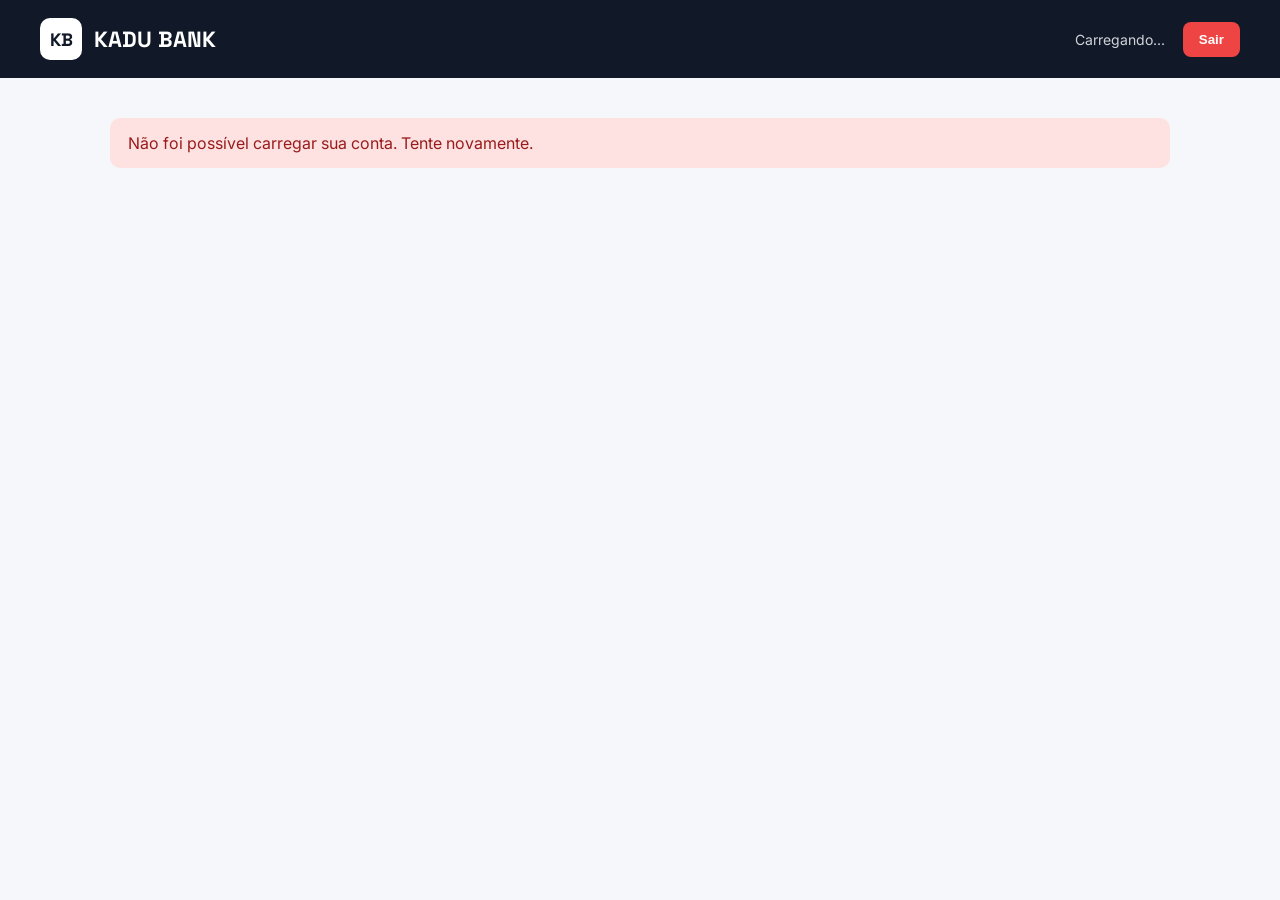
==== src/main/resources/static/index.html @ 9077492c "Try return balance" ====
<!DOCTYPE html>
<html lang="pt-BR">

<head>
  <meta charset="UTF-8">
  <meta name="viewport" content="width=device-width, initial-scale=1.0">

  <title>Kadu Bank</title>

  <link rel="preconnect" href="https://fonts.googleapis.com">
  <link rel="preconnect" href="https://fonts.gstatic.com" crossorigin>

  <link
          href="https://fonts.googleapis.com/css2?family=Space+Grotesk:wght@500;600;700&family=Inter:wght@400;500;600&display=swap"
          rel="stylesheet">

  <style>

    * {
      margin: 0;
      padding: 0;
      box-sizing: border-box;
    }

    body {
      min-height: 100vh;
      background: #f5f7fa;
      font-family: 'Inter', sans-serif;
      color: #111827;
    }

    header {
      width: 100%;
      background: #111827;
      color: white;
      padding: 18px 40px;

      display: flex;
      align-items: center;
      justify-content: space-between;
    }

    .logo {
      display: flex;
      align-items: center;
      gap: 12px;
    }

    .logo-kb {
      width: 42px;
      height: 42px;

      display: flex;
      align-items: center;
      justify-content: center;

      background: white;
      color: #111827;

      border-radius: 10px;

      font-family: 'Space Grotesk', sans-serif;
      font-weight: 700;
      font-size: 18px;
    }

    .logo h1 {
      font-family: 'Space Grotesk', sans-serif;
      font-size: 22px;
    }

    .usuario-area {
      display: flex;
      align-items: center;
      gap: 18px;
    }

    #emailUsuario {
      font-size: 14px;
      color: #d1d5db;
    }

    .botao-sair {
      border: none;
      background: #ef4444;
      color: white;

      padding: 10px 16px;
      border-radius: 8px;

      font-weight: 600;
      cursor: pointer;

      transition: 0.2s;
    }

    .botao-sair:hover {
      background: #dc2626;
    }

    main {
      max-width: 1100px;
      margin: 40px auto;
      padding: 0 20px;
    }

    .boas-vindas {
      margin-bottom: 30px;
    }

    .boas-vindas h2 {
      font-family: 'Space Grotesk', sans-serif;
      font-size: 30px;
      margin-bottom: 8px;
    }

    .boas-vindas p {
      color: #6b7280;
    }

    .grid {
      display: grid;
      grid-template-columns: 2fr 1fr;
      gap: 22px;
    }

    .cartao {
      background: white;
      border-radius: 18px;
      padding: 28px;

      box-shadow: 0 8px 30px rgba(0, 0, 0, 0.07);
    }

    .cartao-saldo {
      background: #111827;
      color: white;
    }

    .titulo-cartao {
      font-size: 14px;
      color: #9ca3af;
      margin-bottom: 15px;
    }

    .cartao-saldo .titulo-cartao {
      color: #d1d5db;
    }

    .saldo {
      font-family: 'Space Grotesk', sans-serif;
      font-size: 42px;
      font-weight: 700;
    }

    .numero-conta {
      margin-top: 25px;
      padding-top: 20px;

      border-top: 1px solid #374151;

      display: flex;
      justify-content: space-between;
      align-items: center;
    }

    .numero-conta span:first-child {
      color: #9ca3af;
      font-size: 13px;
    }

    #numeroConta {
      font-weight: 600;
    }

    .informacoes h3 {
      font-family: 'Space Grotesk', sans-serif;
      margin-bottom: 20px;
    }

    .info {
      margin-bottom: 18px;
    }

    .info-label {
      display: block;
      font-size: 12px;
      color: #6b7280;
      margin-bottom: 5px;
    }

    .info-valor {
      font-weight: 600;
      word-break: break-word;
    }

    .carregando {
      text-align: center;
      padding: 60px 20px;
      color: #6b7280;
    }

    .erro {
      background: #fee2e2;
      color: #991b1b;

      padding: 15px 18px;
      border-radius: 10px;

      margin-bottom: 20px;

      display: none;
    }

    @media (max-width: 700px) {

      header {
        padding: 15px 20px;
      }

      .usuario-area {
        gap: 8px;
      }

      #emailUsuario {
        display: none;
      }

      main {
        margin-top: 25px;
      }

      .grid {
        grid-template-columns: 1fr;
      }

      .boas-vindas h2 {
        font-size: 25px;
      }

      .saldo {
        font-size: 34px;
      }
    }

  </style>
</head>

<body>

<header>

  <div class="logo">

    <div class="logo-kb">
      KB
    </div>

    <h1>
      KADU BANK
    </h1>

  </div>


  <div class="usuario-area">

        <span id="emailUsuario">
            Carregando...
        </span>

    <button
            class="botao-sair"
            onclick="logout()">
      Sair
    </button>

  </div>

</header>


<main>

  <div
          id="mensagemErro"
          class="erro">
  </div>


  <div
          id="carregando"
          class="carregando">

    Carregando sua conta...

  </div>


  <div id="conteudo" style="display: none;">

    <div class="boas-vindas">

      <h2>
        Olá, <span id="nomeUsuario">usuário</span>!
      </h2>

      <p>
        Bem-vindo ao Kadu Bank.
      </p>

    </div>


    <div class="grid">


      <!-- SALDO -->

      <div class="cartao cartao-saldo">

        <div class="titulo-cartao">
          SALDO DISPONÍVEL
        </div>

        <div
                class="saldo"
                id="saldo">

          R$ 0,00

        </div>


        <div class="numero-conta">

                    <span>
                        Número da conta
                    </span>

          <span id="numeroConta">
                        -
                    </span>

        </div>

      </div>


      <!-- INFORMAÇÕES -->

      <div class="cartao informacoes">

        <h3>
          Minha conta
        </h3>


        <div class="info">

                    <span class="info-label">
                        Email
                    </span>

          <span
                  class="info-valor"
                  id="emailConta">

                        -

                    </span>

        </div>


        <div class="info">

                    <span class="info-label">
                        ID da conta
                    </span>

          <span
                  class="info-valor"
                  id="idConta">

                        -

                    </span>

        </div>

      </div>

    </div>

  </div>

</main>


<script>

  /*
   * =====================================================
   * CARREGAR CONTA DO USUÁRIO LOGADO
   * =====================================================
   */

  async function carregarConta() {

    const carregando =
            document.getElementById('carregando');

    const conteudo =
            document.getElementById('conteudo');

    const mensagemErro =
            document.getElementById('mensagemErro');


    try {

      const resposta =
              await fetch('/api/account/me');


      /*
       * Usuário não está logado
       */

      if (resposta.status === 401) {

        window.location.href = 'userLogin.html';

        return;
      }


      /*
       * Outro erro
       */

      if (!resposta.ok) {

        const texto =
                await resposta.text();

        throw new Error(texto);
      }


      /*
       * Converte a resposta para JSON
       */

      const conta =
              await resposta.json();


      console.log('Conta recebida:', conta);


      /*
       * =============================================
       * DADOS DA CONTA
       * =============================================
       */

      const numeroConta =
              conta.accountNumber;

      const saldo =
              conta.balance;


      /*
       * =============================================
       * MOSTRA OS DADOS
       * =============================================
       */

      document.getElementById('numeroConta')
              .innerText = numeroConta;


      document.getElementById('idConta')
              .innerText = conta.id;


      document.getElementById('saldo')
              .innerText =
              formatarMoeda(saldo);


      if (conta.user) {

        const email =
                conta.user.email;

        document.getElementById('emailUsuario')
                .innerText = email;

        document.getElementById('emailConta')
                .innerText = email;


        const nome =
                email.split('@')[0];

        document.getElementById('nomeUsuario')
                .innerText = nome;
      }


      carregando.style.display = 'none';

      conteudo.style.display = 'block';


    } catch (erro) {

      console.error(
              'Erro ao carregar conta:',
              erro
      );


      carregando.style.display = 'none';

      mensagemErro.style.display = 'block';

      mensagemErro.innerText =
              'Não foi possível carregar sua conta. Tente novamente.';
    }

  }

  function formatarMoeda(valor) {

    return Number(valor).toLocaleString(
            'pt-BR',
            {
              style: 'currency',
              currency: 'BRL'
            }
    );

  }



  async function logout() {

    try {

      const resposta =
              await fetch(
                      '/api/user/logout',
                      {
                        method: 'POST'
                      }
              );


      if (resposta.ok) {

        window.location.href =
                'userLogin.html';

        return;
      }


      alert(
              'Não foi possível sair da conta.'
      );


    } catch (erro) {

      console.error(
              'Erro ao fazer logout:',
              erro
      );

      alert(
              'Erro ao conectar com o servidor.'
      );
    }

  }


  carregarConta();

</script>

</body>

</html>
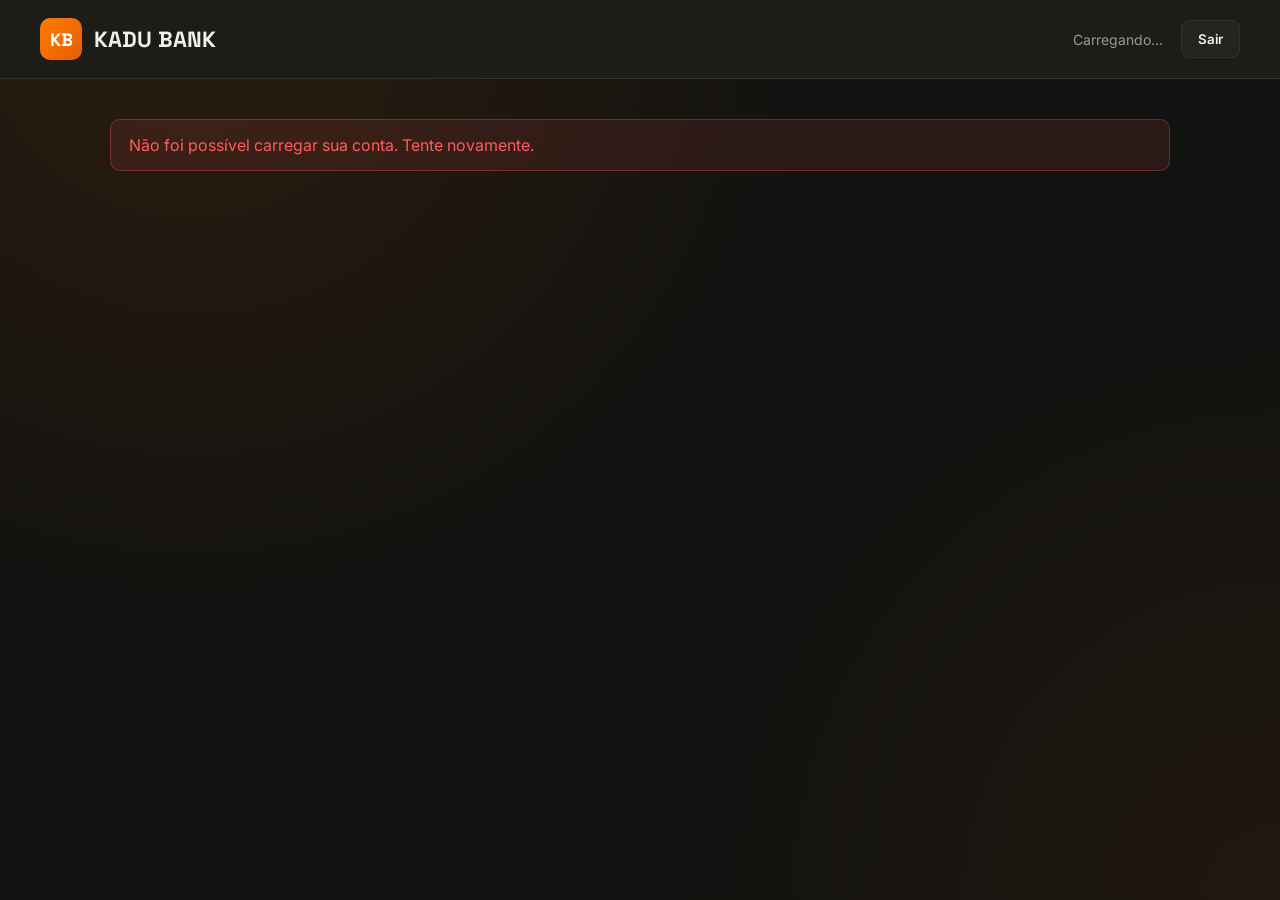
==== commit b5671f66: "Configs for web" ====
--- a/src/main/resources/static/index.html
+++ b/src/main/resources/static/index.html
@@ -1,602 +1,868 @@
-
 <!DOCTYPE html>
 <html lang="pt-BR">
 
 <head>
-  <meta charset="UTF-8">
-  <meta name="viewport" content="width=device-width, initial-scale=1.0">
-
-  <title>Kadu Bank</title>
-
-  <link rel="preconnect" href="https://fonts.googleapis.com">
-  <link rel="preconnect" href="https://fonts.gstatic.com" crossorigin>
-
-  <link
-          href="https://fonts.googleapis.com/css2?family=Space+Grotesk:wght@500;600;700&family=Inter:wght@400;500;600&display=swap"
-          rel="stylesheet">
-
-  <style>
-
-    * {
-      margin: 0;
-      padding: 0;
-      box-sizing: border-box;
-    }
-
-    body {
-      min-height: 100vh;
-      background: #f5f7fa;
-      font-family: 'Inter', sans-serif;
-      color: #111827;
-    }
-
-    header {
-      width: 100%;
-      background: #111827;
-      color: white;
-      padding: 18px 40px;
-
-      display: flex;
-      align-items: center;
-      justify-content: space-between;
-    }
-
-    .logo {
-      display: flex;
-      align-items: center;
-      gap: 12px;
-    }
-
-    .logo-kb {
-      width: 42px;
-      height: 42px;
-
-      display: flex;
-      align-items: center;
-      justify-content: center;
-
-      background: white;
-      color: #111827;
-
-      border-radius: 10px;
-
-      font-family: 'Space Grotesk', sans-serif;
-      font-weight: 700;
-      font-size: 18px;
-    }
-
-    .logo h1 {
-      font-family: 'Space Grotesk', sans-serif;
-      font-size: 22px;
-    }
-
-    .usuario-area {
-      display: flex;
-      align-items: center;
-      gap: 18px;
-    }
-
-    #emailUsuario {
-      font-size: 14px;
-      color: #d1d5db;
-    }
-
-    .botao-sair {
-      border: none;
-      background: #ef4444;
-      color: white;
-
-      padding: 10px 16px;
-      border-radius: 8px;
-
-      font-weight: 600;
-      cursor: pointer;
-
-      transition: 0.2s;
-    }
-
-    .botao-sair:hover {
-      background: #dc2626;
-    }
-
-    main {
-      max-width: 1100px;
-      margin: 40px auto;
-      padding: 0 20px;
-    }
-
-    .boas-vindas {
-      margin-bottom: 30px;
-    }
-
-    .boas-vindas h2 {
-      font-family: 'Space Grotesk', sans-serif;
-      font-size: 30px;
-      margin-bottom: 8px;
-    }
-
-    .boas-vindas p {
-      color: #6b7280;
-    }
-
-    .grid {
-      display: grid;
-      grid-template-columns: 2fr 1fr;
-      gap: 22px;
-    }
-
-    .cartao {
-      background: white;
-      border-radius: 18px;
-      padding: 28px;
-
-      box-shadow: 0 8px 30px rgba(0, 0, 0, 0.07);
-    }
-
-    .cartao-saldo {
-      background: #111827;
-      color: white;
-    }
-
-    .titulo-cartao {
-      font-size: 14px;
-      color: #9ca3af;
-      margin-bottom: 15px;
-    }
-
-    .cartao-saldo .titulo-cartao {
-      color: #d1d5db;
-    }
-
-    .saldo {
-      font-family: 'Space Grotesk', sans-serif;
-      font-size: 42px;
-      font-weight: 700;
-    }
-
-    .numero-conta {
-      margin-top: 25px;
-      padding-top: 20px;
-
-      border-top: 1px solid #374151;
-
-      display: flex;
-      justify-content: space-between;
-      align-items: center;
-    }
-
-    .numero-conta span:first-child {
-      color: #9ca3af;
-      font-size: 13px;
-    }
-
-    #numeroConta {
-      font-weight: 600;
-    }
-
-    .informacoes h3 {
-      font-family: 'Space Grotesk', sans-serif;
-      margin-bottom: 20px;
-    }
-
-    .info {
-      margin-bottom: 18px;
-    }
-
-    .info-label {
-      display: block;
-      font-size: 12px;
-      color: #6b7280;
-      margin-bottom: 5px;
-    }
-
-    .info-valor {
-      font-weight: 600;
-      word-break: break-word;
-    }
-
-    .carregando {
-      text-align: center;
-      padding: 60px 20px;
-      color: #6b7280;
-    }
-
-    .erro {
-      background: #fee2e2;
-      color: #991b1b;
-
-      padding: 15px 18px;
-      border-radius: 10px;
-
-      margin-bottom: 20px;
-
-      display: none;
-    }
-
-    @media (max-width: 700px) {
-
-      header {
-        padding: 15px 20px;
-      }
-
-      .usuario-area {
-        gap: 8px;
-      }
-
-      #emailUsuario {
-        display: none;
-      }
-
-      main {
-        margin-top: 25px;
-      }
-
-      .grid {
-        grid-template-columns: 1fr;
-      }
-
-      .boas-vindas h2 {
-        font-size: 25px;
-      }
-
-      .saldo {
-        font-size: 34px;
-      }
-    }
-
-  </style>
+    <meta charset="UTF-8">
+    <meta name="viewport" content="width=device-width, initial-scale=1.0">
+
+    <title>Kadu Bank</title>
+
+    <link rel="preconnect" href="https://fonts.googleapis.com">
+    <link rel="preconnect" href="https://fonts.gstatic.com" crossorigin>
+
+    <link
+        href="https://fonts.googleapis.com/css2?family=Space+Grotesk:wght@500;600;700&family=Inter:wght@400;500;600&display=swap"
+        rel="stylesheet">
+
+    <style>
+        :root {
+            --laranja: #FF7A00;
+            --laranja-escuro: #E65F00;
+            --fundo: #121210;
+            --superficie: #1C1C19;
+            --superficie-alta: #242420;
+            --texto: #F4F1EA;
+            --texto-mudo: #9B9890;
+            --verde: #37C871;
+            --vermelho: #FF5C5C;
+            --borda: #33322D;
+        }
+
+        * {
+            margin: 0;
+            padding: 0;
+            box-sizing: border-box;
+        }
+
+        body {
+            min-height: 100vh;
+            background: var(--fundo);
+            background-image:
+                radial-gradient(
+                    circle at 15% 0%,
+                    rgba(255, 122, 0, 0.10),
+                    transparent 45%
+                ),
+                radial-gradient(
+                    circle at 100% 100%,
+                    rgba(255, 122, 0, 0.06),
+                    transparent 40%
+                );
+            font-family: 'Inter', sans-serif;
+            color: var(--texto);
+        }
+
+        button,
+        input {
+            font-family: inherit;
+        }
+
+        button {
+            cursor: pointer;
+        }
+
+        *:focus-visible {
+            outline: 2px solid var(--laranja);
+            outline-offset: 2px;
+        }
+
+        header {
+            width: 100%;
+            background: var(--superficie);
+            border-bottom: 1px solid var(--borda);
+            padding: 18px 40px;
+            display: flex;
+            align-items: center;
+            justify-content: space-between;
+        }
+
+        .logo {
+            display: flex;
+            align-items: center;
+            gap: 12px;
+        }
+
+        .logo-kb {
+            width: 42px;
+            height: 42px;
+            display: flex;
+            align-items: center;
+            justify-content: center;
+            background: linear-gradient(
+                135deg,
+                var(--laranja),
+                var(--laranja-escuro)
+            );
+            color: white;
+            border-radius: 10px;
+            font-family: 'Space Grotesk', sans-serif;
+            font-weight: 700;
+            font-size: 18px;
+        }
+
+        .logo h1 {
+            font-family: 'Space Grotesk', sans-serif;
+            font-size: 22px;
+            color: var(--texto);
+        }
+
+        .usuario-area {
+            display: flex;
+            align-items: center;
+            gap: 18px;
+        }
+
+        #emailUsuario {
+            font-size: 14px;
+            color: var(--texto-mudo);
+        }
+
+        .botao-sair {
+            border: 1px solid var(--borda);
+            background: var(--superficie-alta);
+            color: var(--texto);
+            padding: 10px 16px;
+            border-radius: 8px;
+            font-weight: 600;
+            transition: 0.2s;
+        }
+
+        .botao-sair:hover {
+            background: var(--vermelho);
+            border-color: var(--vermelho);
+            color: white;
+        }
+
+        main {
+            max-width: 1100px;
+            margin: 40px auto;
+            padding: 0 20px;
+        }
+
+        .boas-vindas {
+            margin-bottom: 30px;
+        }
+
+        .boas-vindas h2 {
+            font-family: 'Space Grotesk', sans-serif;
+            font-size: 30px;
+            margin-bottom: 8px;
+        }
+
+        .boas-vindas p {
+            color: var(--texto-mudo);
+        }
+
+        .grid {
+            display: grid;
+            grid-template-columns: 2fr 1fr;
+            gap: 22px;
+        }
+
+        .cartao {
+            background: var(--superficie);
+            border: 1px solid var(--borda);
+            border-radius: 18px;
+            padding: 28px;
+            box-shadow: 0 20px 60px rgba(0, 0, 0, 0.35);
+        }
+
+        .titulo-cartao {
+            font-size: 14px;
+            color: var(--texto-mudo);
+            margin-bottom: 15px;
+        }
+
+        .saldo {
+            font-family: 'Space Grotesk', sans-serif;
+            font-size: 42px;
+            font-weight: 700;
+        }
+
+        .numero-conta {
+            margin-top: 25px;
+            padding-top: 20px;
+            border-top: 1px solid var(--borda);
+            display: flex;
+            justify-content: space-between;
+            align-items: center;
+        }
+
+        .numero-conta span:first-child {
+            color: var(--texto-mudo);
+            font-size: 13px;
+        }
+
+        #numeroConta {
+            font-weight: 600;
+        }
+
+        .acoes {
+            display: grid;
+            grid-template-columns: 1fr 1fr;
+            gap: 12px;
+            margin-top: 24px;
+        }
+
+        .botao-acao {
+            border-radius: 12px;
+            padding: 14px 10px;
+            font-weight: 600;
+            font-size: 14px;
+            transition: transform 0.08s ease, filter 0.15s ease;
+        }
+
+        .botao-acao:active {
+            transform: scale(0.98);
+        }
+
+        .botao-depositar {
+            border: none;
+            background: linear-gradient(
+                135deg,
+                var(--laranja),
+                var(--laranja-escuro)
+            );
+            color: #14140F;
+        }
+
+        .botao-sacar {
+            background: var(--superficie-alta);
+            color: var(--texto);
+            border: 1px solid var(--borda);
+        }
+
+        .botao-acao:hover {
+            filter: brightness(1.08);
+        }
+
+        .informacoes h3 {
+            font-family: 'Space Grotesk', sans-serif;
+            margin-bottom: 20px;
+        }
+
+        .info {
+            margin-bottom: 18px;
+        }
+
+        .info-label {
+            display: block;
+            font-size: 12px;
+            color: var(--texto-mudo);
+            margin-bottom: 5px;
+        }
+
+        .info-valor {
+            font-weight: 600;
+            word-break: break-word;
+        }
+
+        .carregando {
+            text-align: center;
+            padding: 60px 20px;
+            color: var(--texto-mudo);
+        }
+
+        .erro {
+            background: rgba(255, 92, 92, 0.10);
+            border: 1px solid rgba(255, 92, 92, 0.30);
+            color: var(--vermelho);
+            padding: 15px 18px;
+            border-radius: 10px;
+            margin-bottom: 20px;
+            display: none;
+        }
+
+        .modal {
+            position: fixed;
+            inset: 0;
+            background: rgba(0, 0, 0, 0.70);
+            display: none;
+            align-items: center;
+            justify-content: center;
+            padding: 20px;
+            z-index: 1000;
+        }
+
+        .modal.ativo {
+            display: flex;
+        }
+
+        .modal-conteudo {
+            width: 100%;
+            max-width: 400px;
+            background: var(--superficie);
+            border: 1px solid var(--borda);
+            border-radius: 20px;
+            padding: 26px;
+            box-shadow: 0 20px 60px rgba(0, 0, 0, 0.5);
+        }
+
+        .modal-conteudo h3 {
+            font-family: 'Space Grotesk', sans-serif;
+            font-size: 22px;
+            margin-bottom: 6px;
+        }
+
+        .modal-conteudo p {
+            color: var(--texto-mudo);
+            font-size: 13px;
+            margin-bottom: 20px;
+        }
+
+        .campo {
+            display: flex;
+            flex-direction: column;
+            background: var(--superficie-alta);
+            border: 1px solid var(--borda);
+            border-radius: 12px;
+            padding: 8px 14px;
+            margin-bottom: 12px;
+            transition: border-color 0.15s ease;
+        }
+
+        .campo:focus-within {
+            border-color: var(--laranja);
+        }
+
+        .campo label {
+            font-size: 11px;
+            text-transform: uppercase;
+            letter-spacing: 0.06em;
+            color: var(--texto-mudo);
+            font-weight: 600;
+        }
+
+        .campo input {
+            background: transparent;
+            border: none;
+            outline: none;
+            color: var(--texto);
+            font-family: 'Space Grotesk', sans-serif;
+            font-size: 18px;
+            font-weight: 600;
+            padding: 5px 0;
+        }
+
+        .campo input::placeholder {
+            color: var(--texto-mudo);
+        }
+
+        .botoes-modal {
+            display: grid;
+            grid-template-columns: 1fr 1fr;
+            gap: 10px;
+            margin-top: 15px;
+        }
+
+        .botao-modal {
+            border-radius: 10px;
+            padding: 13px;
+            font-weight: 600;
+        }
+
+        .botao-confirmar {
+            border: none;
+            background: linear-gradient(
+                135deg,
+                var(--laranja),
+                var(--laranja-escuro)
+            );
+            color: #14140F;
+        }
+
+        .botao-cancelar {
+            background: var(--superficie-alta);
+            border: 1px solid var(--borda);
+            color: var(--texto);
+        }
+
+        .mensagem {
+            min-height: 18px;
+            font-size: 13px;
+            text-align: center;
+            margin-top: 14px;
+            color: var(--vermelho);
+        }
+
+        .mensagem-sucesso {
+            color: var(--verde);
+        }
+
+        @media (max-width: 700px) {
+            header {
+                padding: 15px 20px;
+            }
+
+            .usuario-area {
+                gap: 8px;
+            }
+
+            #emailUsuario {
+                display: none;
+            }
+
+            main {
+                margin-top: 25px;
+            }
+
+            .grid {
+                grid-template-columns: 1fr;
+            }
+
+            .boas-vindas h2 {
+                font-size: 25px;
+            }
+
+            .saldo {
+                font-size: 34px;
+            }
+        }
+
+        @media (max-width: 440px) {
+            .acoes {
+                grid-template-columns: 1fr;
+            }
+
+            .cartao {
+                padding: 24px 20px 28px;
+            }
+        }
+    </style>
 </head>
 
 <body>
 
 <header>
-
-  <div class="logo">
-
-    <div class="logo-kb">
-      KB
+    <div class="logo">
+        <div class="logo-kb">KB</div>
+        <h1>KADU BANK</h1>
     </div>
 
-    <h1>
-      KADU BANK
-    </h1>
-
-  </div>
-
-
-  <div class="usuario-area">
-
-        <span id="emailUsuario">
-            Carregando...
-        </span>
-
-    <button
+    <div class="usuario-area">
+        <span id="emailUsuario">Carregando...</span>
+
+        <button
             class="botao-sair"
             onclick="logout()">
-      Sair
-    </button>
-
-  </div>
-
+            Sair
+        </button>
+    </div>
 </header>
 
-
 <main>
 
-  <div
-          id="mensagemErro"
-          class="erro">
-  </div>
-
-
-  <div
-          id="carregando"
-          class="carregando">
-
-    Carregando sua conta...
-
-  </div>
-
-
-  <div id="conteudo" style="display: none;">
-
-    <div class="boas-vindas">
-
-      <h2>
-        Olá, <span id="nomeUsuario">usuário</span>!
-      </h2>
-
-      <p>
-        Bem-vindo ao Kadu Bank.
-      </p>
-
+    <div
+        id="mensagemErro"
+        class="erro">
     </div>
 
-
-    <div class="grid">
-
-
-      <!-- SALDO -->
-
-      <div class="cartao cartao-saldo">
-
-        <div class="titulo-cartao">
-          SALDO DISPONÍVEL
+    <div
+        id="carregando"
+        class="carregando">
+        Carregando sua conta...
+    </div>
+
+    <div
+        id="conteudo"
+        style="display: none;">
+
+        <div class="boas-vindas">
+            <h2>
+                Olá, <span id="nomeUsuario">usuário</span>!
+            </h2>
+
+            <p>
+                Bem-vindo ao Kadu Bank.
+            </p>
         </div>
 
-        <div
-                class="saldo"
-                id="saldo">
-
-          R$ 0,00
-
-        </div>
-
-
-        <div class="numero-conta">
-
-                    <span>
-                        Número da conta
-                    </span>
-
-          <span id="numeroConta">
+        <div class="grid">
+
+            <div class="cartao">
+
+                <div class="titulo-cartao">
+                    SALDO DISPONÍVEL
+                </div>
+
+                <div
+                    class="saldo"
+                    id="saldo">
+                    R$ 0,00
+                </div>
+
+                <div class="numero-conta">
+                    <span>Número da conta</span>
+
+                    <span id="numeroConta">
                         -
                     </span>
-
-        </div>
-
-      </div>
-
-
-      <!-- INFORMAÇÕES -->
-
-      <div class="cartao informacoes">
-
-        <h3>
-          Minha conta
-        </h3>
-
-
-        <div class="info">
-
+                </div>
+
+                <div class="acoes">
+
+                    <button
+                        class="botao-acao botao-depositar"
+                        onclick="abrirModal('depositar')">
+                        Depositar
+                    </button>
+
+                    <button
+                        class="botao-acao botao-sacar"
+                        onclick="abrirModal('sacar')">
+                        Sacar
+                    </button>
+
+                </div>
+
+            </div>
+
+            <div class="cartao informacoes">
+
+                <h3>
+                    Minha conta
+                </h3>
+
+                <div class="info">
                     <span class="info-label">
                         Email
                     </span>
 
-          <span
-                  class="info-valor"
-                  id="emailConta">
-
+                    <span
+                        class="info-valor"
+                        id="emailConta">
                         -
-
                     </span>
-
-        </div>
-
-
-        <div class="info">
-
+                </div>
+
+                <div class="info">
                     <span class="info-label">
                         ID da conta
                     </span>
 
-          <span
-                  class="info-valor"
-                  id="idConta">
-
+                    <span
+                        class="info-valor"
+                        id="idConta">
                         -
-
                     </span>
+                </div>
+
+                <div class="info">
+                    <span class="info-label">
+                        ID do usuário
+                    </span>
+
+                    <span
+                        class="info-valor"
+                        id="idUsuario">
+                        -
+                    </span>
+                </div>
+
+            </div>
 
         </div>
-
-      </div>
-
     </div>
-
-  </div>
-
 </main>
 
+<div
+    id="modal"
+    class="modal">
+
+    <div class="modal-conteudo">
+
+        <h3 id="modalTitulo">
+            Depositar dinheiro
+        </h3>
+
+        <p id="modalDescricao">
+            Informe o valor que deseja depositar.
+        </p>
+
+        <div class="campo">
+
+            <label for="valorOperacao">
+                Valor
+            </label>
+
+            <input
+                id="valorOperacao"
+                type="number"
+                min="0.01"
+                step="0.01"
+                placeholder="0,00">
+
+        </div>
+
+        <div class="botoes-modal">
+
+            <button
+                class="botao-modal botao-cancelar"
+                onclick="fecharModal()">
+                Cancelar
+            </button>
+
+            <button
+                class="botao-modal botao-confirmar"
+                onclick="realizarOperacao()">
+                Confirmar
+            </button>
+
+        </div>
+
+        <div
+            id="mensagemOperacao"
+            class="mensagem">
+        </div>
+
+    </div>
+</div>
 
 <script>
-
-  /*
-   * =====================================================
-   * CARREGAR CONTA DO USUÁRIO LOGADO
-   * =====================================================
-   */
-
-  async function carregarConta() {
-
-    const carregando =
-            document.getElementById('carregando');
-
-    const conteudo =
-            document.getElementById('conteudo');
-
-    const mensagemErro =
-            document.getElementById('mensagemErro');
-
-
-    try {
-
-      const resposta =
-              await fetch('/api/account/me');
-
-
-      /*
-       * Usuário não está logado
-       */
-
-      if (resposta.status === 401) {
-
-        window.location.href = 'userLogin.html';
-
-        return;
-      }
-
-
-      /*
-       * Outro erro
-       */
-
-      if (!resposta.ok) {
-
-        const texto =
-                await resposta.text();
-
-        throw new Error(texto);
-      }
-
-
-      /*
-       * Converte a resposta para JSON
-       */
-
-      const conta =
-              await resposta.json();
-
-
-      console.log('Conta recebida:', conta);
-
-
-      /*
-       * =============================================
-       * DADOS DA CONTA
-       * =============================================
-       */
-
-      const numeroConta =
-              conta.accountNumber;
-
-      const saldo =
-              conta.balance;
-
-
-      /*
-       * =============================================
-       * MOSTRA OS DADOS
-       * =============================================
-       */
-
-      document.getElementById('numeroConta')
-              .innerText = numeroConta;
-
-
-      document.getElementById('idConta')
-              .innerText = conta.id;
-
-
-      document.getElementById('saldo')
-              .innerText =
-              formatarMoeda(saldo);
-
-
-      if (conta.user) {
-
-        const email =
-                conta.user.email;
-
-        document.getElementById('emailUsuario')
-                .innerText = email;
-
-        document.getElementById('emailConta')
-                .innerText = email;
-
-
-        const nome =
-                email.split('@')[0];
-
-        document.getElementById('nomeUsuario')
-                .innerText = nome;
-      }
-
-
-      carregando.style.display = 'none';
-
-      conteudo.style.display = 'block';
-
-
-    } catch (erro) {
-
-      console.error(
-              'Erro ao carregar conta:',
-              erro
-      );
-
-
-      carregando.style.display = 'none';
-
-      mensagemErro.style.display = 'block';
-
-      mensagemErro.innerText =
-              'Não foi possível carregar sua conta. Tente novamente.';
+    let contaAtual = null;
+    let operacaoAtual = null;
+
+    async function carregarConta() {
+        const carregando = document.getElementById('carregando');
+        const conteudo = document.getElementById('conteudo');
+        const mensagemErro = document.getElementById('mensagemErro');
+
+        try {
+            const resposta = await fetch('/api/account/me');
+
+            if (resposta.status === 401) {
+                window.location.href = 'userLogin.html';
+                return;
+            }
+
+            if (!resposta.ok) {
+                throw new Error(await resposta.text());
+            }
+
+            const conta = await resposta.json();
+
+            contaAtual = conta;
+
+            document.getElementById('numeroConta').innerText =
+                conta.accountNumber ?? '-';
+
+            document.getElementById('idConta').innerText =
+                conta.id ?? '-';
+
+            document.getElementById('saldo').innerText =
+                formatarMoeda(conta.balance);
+
+            if (conta.user) {
+                const email = conta.user.email ?? '-';
+
+                document.getElementById('emailUsuario').innerText =
+                    email;
+
+                document.getElementById('emailConta').innerText =
+                    email;
+
+                document.getElementById('idUsuario').innerText =
+                    conta.user.id ?? '-';
+
+                document.getElementById('nomeUsuario').innerText =
+                    email.split('@')[0];
+            }
+
+            carregando.style.display = 'none';
+            conteudo.style.display = 'block';
+
+        } catch (erro) {
+            console.error(erro);
+
+            carregando.style.display = 'none';
+            mensagemErro.style.display = 'block';
+
+            mensagemErro.innerText =
+                'Não foi possível carregar sua conta. Tente novamente.';
+        }
     }
 
-  }
-
-  function formatarMoeda(valor) {
-
-    return Number(valor).toLocaleString(
+    function formatarMoeda(valor) {
+        return Number(valor || 0).toLocaleString(
             'pt-BR',
             {
-              style: 'currency',
-              currency: 'BRL'
-            }
-    );
-
-  }
-
-
-
-  async function logout() {
-
-    try {
-
-      const resposta =
-              await fetch(
-                      '/api/user/logout',
-                      {
-                        method: 'POST'
-                      }
-              );
-
-
-      if (resposta.ok) {
-
-        window.location.href =
-                'userLogin.html';
-
-        return;
-      }
-
-
-      alert(
-              'Não foi possível sair da conta.'
-      );
-
-
-    } catch (erro) {
-
-      console.error(
-              'Erro ao fazer logout:',
-              erro
-      );
-
-      alert(
-              'Erro ao conectar com o servidor.'
-      );
+                style: 'currency',
+                currency: 'BRL'
+            }
+        );
     }
 
-  }
-
-
-  carregarConta();
-
+    function abrirModal(tipo) {
+        operacaoAtual = tipo;
+
+        const modal = document.getElementById('modal');
+        const titulo = document.getElementById('modalTitulo');
+        const descricao = document.getElementById('modalDescricao');
+        const mensagem = document.getElementById('mensagemOperacao');
+        const campo = document.getElementById('valorOperacao');
+
+        campo.value = '';
+        mensagem.innerText = '';
+        mensagem.className = 'mensagem';
+
+        if (tipo === 'depositar') {
+            titulo.innerText = 'Depositar dinheiro';
+            descricao.innerText =
+                'Informe o valor que deseja depositar.';
+        } else {
+            titulo.innerText = 'Sacar dinheiro';
+            descricao.innerText =
+                'Informe o valor que deseja sacar.';
+        }
+
+        modal.classList.add('ativo');
+
+        setTimeout(() => {
+            campo.focus();
+        }, 100);
+    }
+
+    function fecharModal() {
+        document
+            .getElementById('modal')
+            .classList.remove('ativo');
+
+        operacaoAtual = null;
+    }
+
+    async function realizarOperacao() {
+        const campo = document.getElementById('valorOperacao');
+        const mensagem = document.getElementById('mensagemOperacao');
+
+        const valor = Number(campo.value);
+
+        if (!valor || valor <= 0) {
+            mensagem.className = 'mensagem';
+            mensagem.innerText = 'Digite um valor válido.';
+            return;
+        }
+
+        if (
+            !contaAtual ||
+            !contaAtual.user ||
+            !contaAtual.user.id
+        ) {
+            mensagem.className = 'mensagem';
+            mensagem.innerText =
+                'Não foi possível identificar o usuário.';
+            return;
+        }
+
+        const userId = contaAtual.user.id;
+
+        const endpoint =
+            operacaoAtual === 'depositar'
+                ? `/api/conta/depositar/${userId}`
+                : `/api/conta/sacar/${userId}`;
+
+        try {
+            mensagem.className = 'mensagem';
+            mensagem.innerText = 'Processando...';
+
+            const resposta = await fetch(
+                endpoint,
+                {
+                    method: 'POST',
+                    headers: {
+                        'Content-Type': 'application/json'
+                    },
+                    body: JSON.stringify({
+                        valor: valor
+                    })
+                }
+            );
+
+            if (!resposta.ok) {
+                const erro = await resposta.text();
+
+                mensagem.className = 'mensagem';
+                mensagem.innerText =
+                    erro || 'Não foi possível realizar a operação.';
+
+                return;
+            }
+
+            const novoSaldo = await resposta.json();
+
+            contaAtual.balance = novoSaldo;
+
+            document.getElementById('saldo').innerText =
+                formatarMoeda(novoSaldo);
+
+            mensagem.className =
+                'mensagem mensagem-sucesso';
+
+            mensagem.innerText =
+                operacaoAtual === 'depositar'
+                    ? 'Depósito realizado com sucesso!'
+                    : 'Saque realizado com sucesso!';
+
+            setTimeout(fecharModal, 1000);
+
+        } catch (erro) {
+            console.error(erro);
+
+            mensagem.className = 'mensagem';
+            mensagem.innerText =
+                'Erro ao conectar com o servidor.';
+        }
+    }
+
+    document
+        .getElementById('modal')
+        .addEventListener('click', function (event) {
+            if (event.target === this) {
+                fecharModal();
+            }
+        });
+
+    document
+        .getElementById('valorOperacao')
+        .addEventListener('keydown', function (event) {
+            if (event.key === 'Enter') {
+                realizarOperacao();
+            }
+
+            if (event.key === 'Escape') {
+                fecharModal();
+            }
+        });
+
+    async function logout() {
+        try {
+            const resposta = await fetch(
+                '/api/user/logout',
+                {
+                    method: 'POST'
+                }
+            );
+
+            if (resposta.ok) {
+                window.location.href = 'userLogin.html';
+                return;
+            }
+
+            alert(
+                'Não foi possível sair da conta.'
+            );
+
+        } catch (erro) {
+            console.error(erro);
+
+            alert(
+                'Erro ao conectar com o servidor.'
+            );
+        }
+    }
+
+    carregarConta();
 </script>
 
 </body>
-
 </html>
 
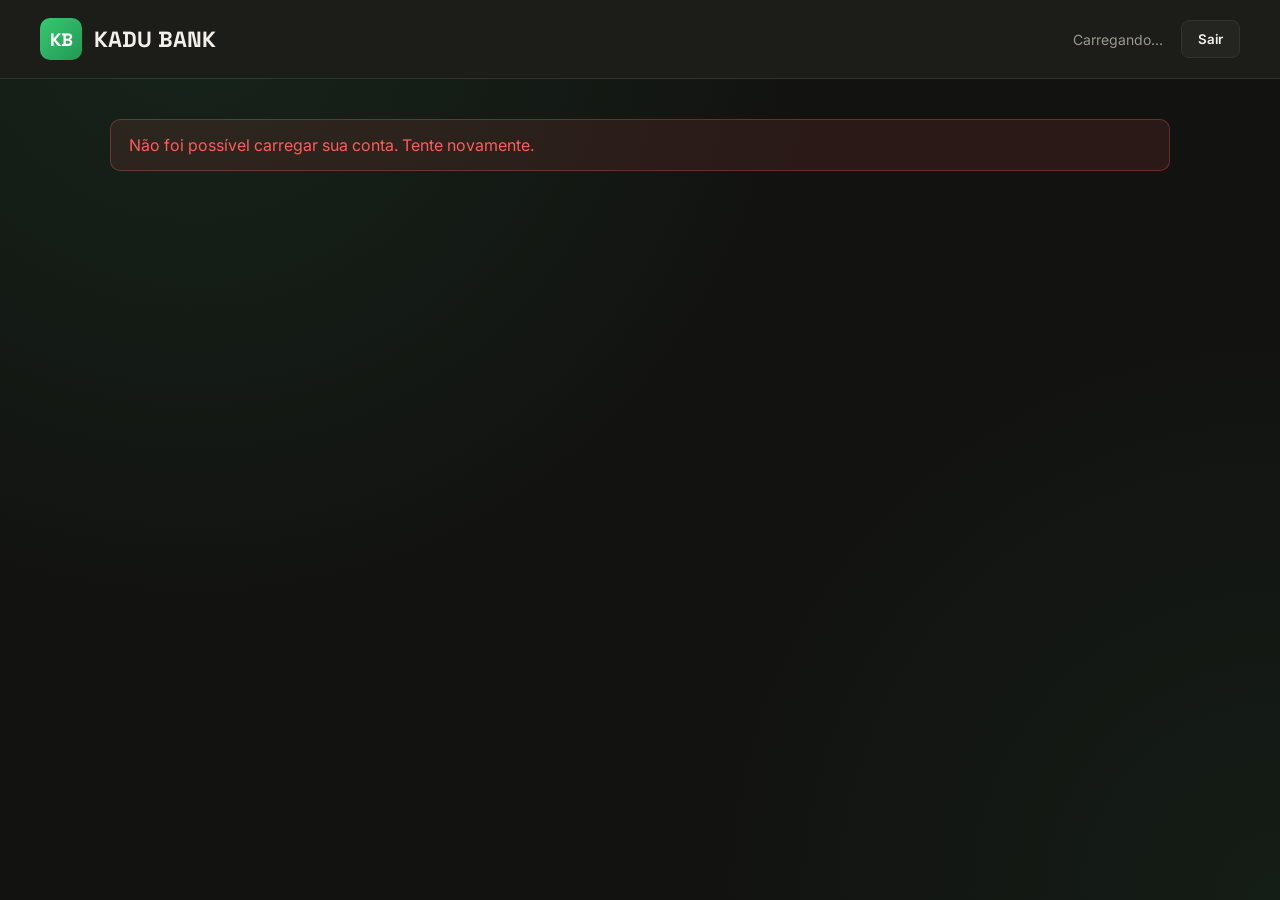
==== commit b9883516: "Conclused" ====
--- a/src/main/resources/static/index.html
+++ b/src/main/resources/static/index.html
@@ -11,19 +11,18 @@
     <link rel="preconnect" href="https://fonts.gstatic.com" crossorigin>
 
     <link
-        href="https://fonts.googleapis.com/css2?family=Space+Grotesk:wght@500;600;700&family=Inter:wght@400;500;600&display=swap"
-        rel="stylesheet">
+            href="https://fonts.googleapis.com/css2?family=Space+Grotesk:wght@500;600;700&family=Inter:wght@400;500;600&display=swap"
+            rel="stylesheet">
 
     <style>
         :root {
-            --laranja: #FF7A00;
-            --laranja-escuro: #E65F00;
+            --verde: #37C871;
+            --verde-escuro: #229954;
             --fundo: #121210;
             --superficie: #1C1C19;
             --superficie-alta: #242420;
             --texto: #F4F1EA;
             --texto-mudo: #9B9890;
-            --verde: #37C871;
             --vermelho: #FF5C5C;
             --borda: #33322D;
         }
@@ -38,16 +37,16 @@
             min-height: 100vh;
             background: var(--fundo);
             background-image:
-                radial-gradient(
-                    circle at 15% 0%,
-                    rgba(255, 122, 0, 0.10),
-                    transparent 45%
-                ),
-                radial-gradient(
-                    circle at 100% 100%,
-                    rgba(255, 122, 0, 0.06),
-                    transparent 40%
-                );
+                    radial-gradient(
+                            circle at 15% 0%,
+                            rgba(55, 200, 113, 0.10),
+                            transparent 45%
+                    ),
+                    radial-gradient(
+                            circle at 100% 100%,
+                            rgba(55, 200, 113, 0.06),
+                            transparent 40%
+                    );
             font-family: 'Inter', sans-serif;
             color: var(--texto);
         }
@@ -62,7 +61,7 @@
         }
 
         *:focus-visible {
-            outline: 2px solid var(--laranja);
+            outline: 2px solid var(--verde);
             outline-offset: 2px;
         }
 
@@ -89,9 +88,9 @@
             align-items: center;
             justify-content: center;
             background: linear-gradient(
-                135deg,
-                var(--laranja),
-                var(--laranja-escuro)
+                    135deg,
+                    var(--verde),
+                    var(--verde-escuro)
             );
             color: white;
             border-radius: 10px;
@@ -219,9 +218,9 @@
         .botao-depositar {
             border: none;
             background: linear-gradient(
-                135deg,
-                var(--laranja),
-                var(--laranja-escuro)
+                    135deg,
+                    var(--verde),
+                    var(--verde-escuro)
             );
             color: #14140F;
         }
@@ -322,7 +321,7 @@
         }
 
         .campo:focus-within {
-            border-color: var(--laranja);
+            border-color: var(--verde);
         }
 
         .campo label {
@@ -364,9 +363,9 @@
         .botao-confirmar {
             border: none;
             background: linear-gradient(
-                135deg,
-                var(--laranja),
-                var(--laranja-escuro)
+                    135deg,
+                    var(--verde),
+                    var(--verde-escuro)
             );
             color: #14140F;
         }
@@ -443,8 +442,8 @@
         <span id="emailUsuario">Carregando...</span>
 
         <button
-            class="botao-sair"
-            onclick="logout()">
+                class="botao-sair"
+                onclick="logout()">
             Sair
         </button>
     </div>
@@ -453,19 +452,19 @@
 <main>
 
     <div
-        id="mensagemErro"
-        class="erro">
+            id="mensagemErro"
+            class="erro">
     </div>
 
     <div
-        id="carregando"
-        class="carregando">
+            id="carregando"
+            class="carregando">
         Carregando sua conta...
     </div>
 
     <div
-        id="conteudo"
-        style="display: none;">
+            id="conteudo"
+            style="display: none;">
 
         <div class="boas-vindas">
             <h2>
@@ -486,8 +485,8 @@
                 </div>
 
                 <div
-                    class="saldo"
-                    id="saldo">
+                        class="saldo"
+                        id="saldo">
                     R$ 0,00
                 </div>
 
@@ -502,14 +501,14 @@
                 <div class="acoes">
 
                     <button
-                        class="botao-acao botao-depositar"
-                        onclick="abrirModal('depositar')">
+                            class="botao-acao botao-depositar"
+                            onclick="abrirModal('depositar')">
                         Depositar
                     </button>
 
                     <button
-                        class="botao-acao botao-sacar"
-                        onclick="abrirModal('sacar')">
+                            class="botao-acao botao-sacar"
+                            onclick="abrirModal('sacar')">
                         Sacar
                     </button>
 
@@ -529,8 +528,8 @@
                     </span>
 
                     <span
-                        class="info-valor"
-                        id="emailConta">
+                            class="info-valor"
+                            id="emailConta">
                         -
                     </span>
                 </div>
@@ -541,8 +540,8 @@
                     </span>
 
                     <span
-                        class="info-valor"
-                        id="idConta">
+                            class="info-valor"
+                            id="idConta">
                         -
                     </span>
                 </div>
@@ -553,8 +552,8 @@
                     </span>
 
                     <span
-                        class="info-valor"
-                        id="idUsuario">
+                            class="info-valor"
+                            id="idUsuario">
                         -
                     </span>
                 </div>
@@ -566,8 +565,8 @@
 </main>
 
 <div
-    id="modal"
-    class="modal">
+        id="modal"
+        class="modal">
 
     <div class="modal-conteudo">
 
@@ -586,33 +585,33 @@
             </label>
 
             <input
-                id="valorOperacao"
-                type="number"
-                min="0.01"
-                step="0.01"
-                placeholder="0,00">
+                    id="valorOperacao"
+                    type="number"
+                    min="0.01"
+                    step="0.01"
+                    placeholder="0,00">
 
         </div>
 
         <div class="botoes-modal">
 
             <button
-                class="botao-modal botao-cancelar"
-                onclick="fecharModal()">
+                    class="botao-modal botao-cancelar"
+                    onclick="fecharModal()">
                 Cancelar
             </button>
 
             <button
-                class="botao-modal botao-confirmar"
-                onclick="realizarOperacao()">
+                    class="botao-modal botao-confirmar"
+                    onclick="realizarOperacao()">
                 Confirmar
             </button>
 
         </div>
 
         <div
-            id="mensagemOperacao"
-            class="mensagem">
+                id="mensagemOperacao"
+                class="mensagem">
         </div>
 
     </div>
